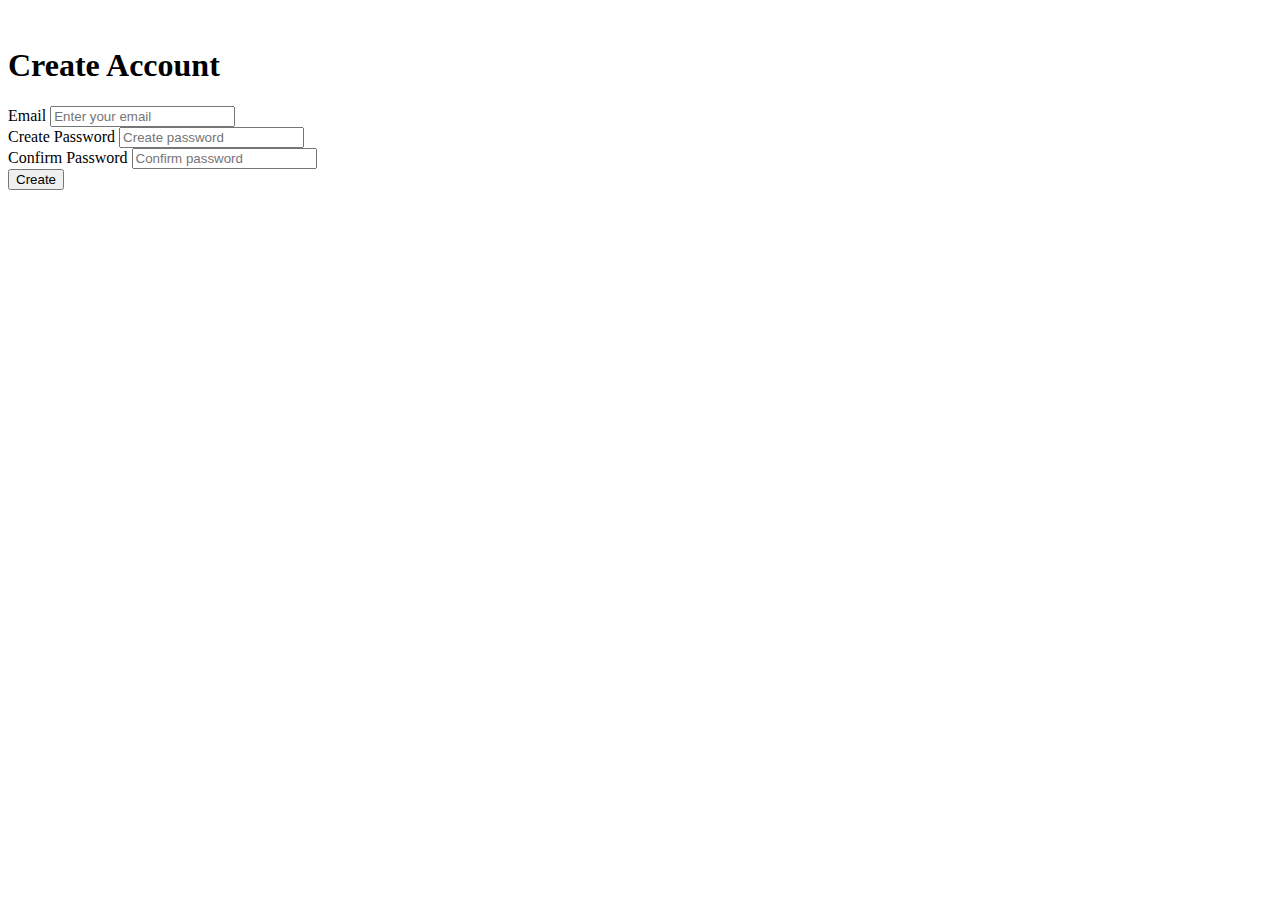
==== Enrollment System Project/HTML Files/email.html @ 4b9c1054 "added an email.html and _config.scss file" ====
<!DOCTYPE html>
<html lang="en">
<head>
    <meta charset="UTF-8">
    <meta http-equiv="X-UA-Compatible" content="IE=edge">
    <meta name="viewport" content="width=device-width, initial-scale=1.0">
    <link rel="stylesheet" href="/Programming-Practices/Enrollment System Project/CSS Files/email.css">
    <title>Email</title>
</head>
<body>
    <div class="main">

        <section class="image-section">
            <img src="/Programming-Practices/Enrollment System Project/Images/coding.png" alt="">
        </section>
        
        <form action="">
            <section class="section-title">
                <h1>Create Account</h1>
            </section>
            <section>
                <label for="">Email</label>
                <input type="email" name="email" id="email" placeholder="Enter your email" required>
            </section>
        
            <section>
                <label for="">Create Password</label>
                <input type="password" name="password" id="password" placeholder="Create password" required>
            </section>
        
            <section>
                <label for="">Confirm Password</label>
                <input type="password" name="confirm-pass" id="confirm-pass" placeholder="Confirm password" required>
            </section>
            <section>
                <button type="submit">Create</button>
            </section>
        </form>
    </div>
    
</body>
</html>
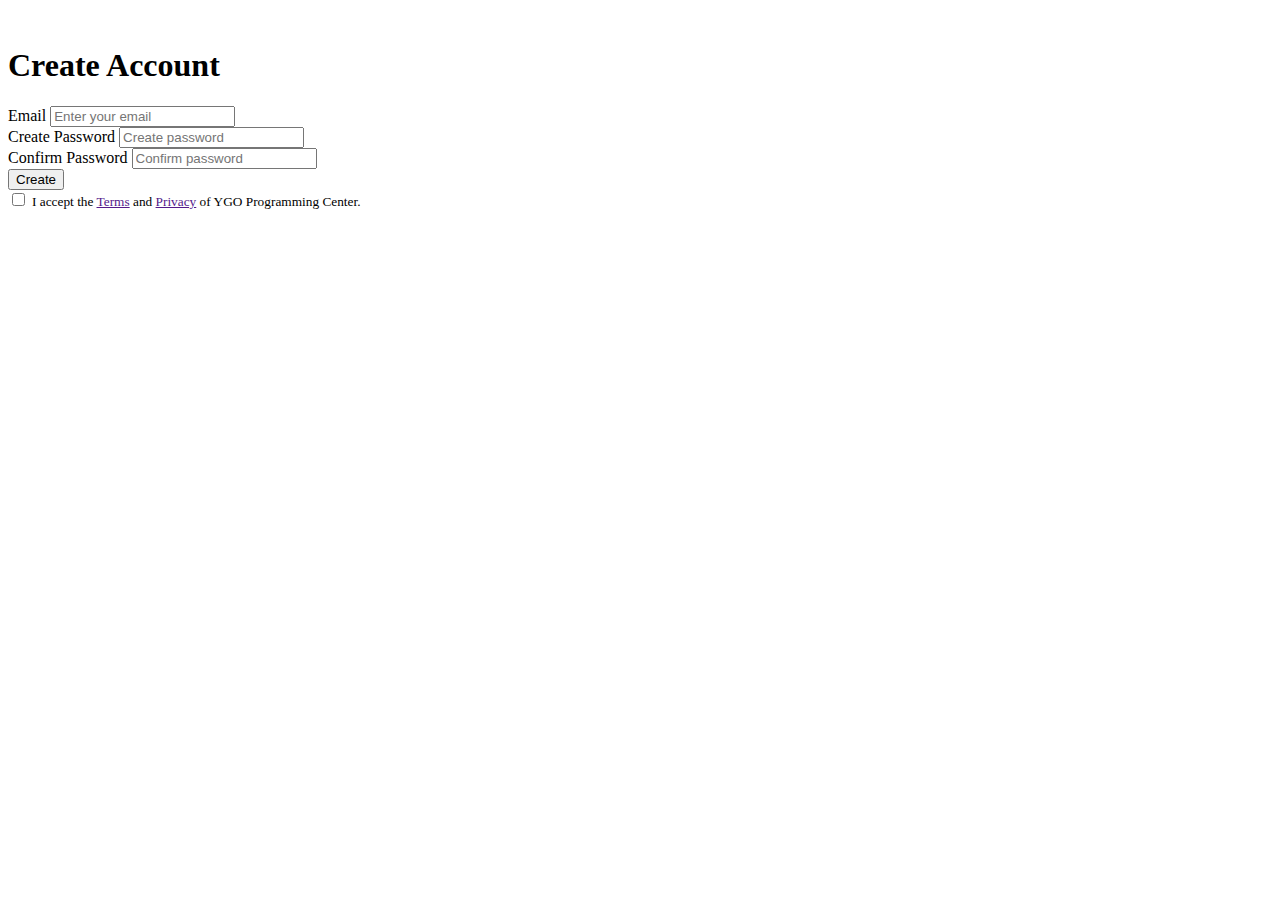
==== commit 65383e38: "fixed the bug in email js" ====
--- a/Enrollment System Project/HTML Files/email.html
+++ b/Enrollment System Project/HTML Files/email.html
@@ -5,6 +5,7 @@
     <meta http-equiv="X-UA-Compatible" content="IE=edge">
     <meta name="viewport" content="width=device-width, initial-scale=1.0">
     <link rel="stylesheet" href="/Programming-Practices/Enrollment System Project/CSS Files/email.css">
+    <script src="/Programming-Practices/Enrollment System Project/Modules/email.js"></script>
     <title>Email</title>
 </head>
 <body>
@@ -14,26 +15,36 @@
             <img src="/Programming-Practices/Enrollment System Project/Images/coding.png" alt="">
         </section>
         
-        <form action="">
+        <form action="" id="email-form" onsubmit="return false;">
             <section class="section-title">
                 <h1>Create Account</h1>
             </section>
             <section>
                 <label for="">Email</label>
                 <input type="email" name="email" id="email" placeholder="Enter your email" required>
+                <small class="error-message"></small>
             </section>
         
             <section>
                 <label for="">Create Password</label>
                 <input type="password" name="password" id="password" placeholder="Create password" required>
+                <small class="error-message"></small>
             </section>
         
             <section>
                 <label for="">Confirm Password</label>
                 <input type="password" name="confirm-pass" id="confirm-pass" placeholder="Confirm password" required>
+                <small class="error-message"></small>
             </section>
-            <section>
-                <button type="submit">Create</button>
+            <section class="button-section">
+                <button>Create</button>
+            </section>
+            <section class="agreement-section">
+            
+                <section>
+                    <input type="checkbox" name="checkbox" id="checkbox">
+                    <small>I accept the <a href="">Terms</a> and <a href="">Privacy</a> of YGO Programming Center.</small>
+                </section>
             </section>
         </form>
     </div>
